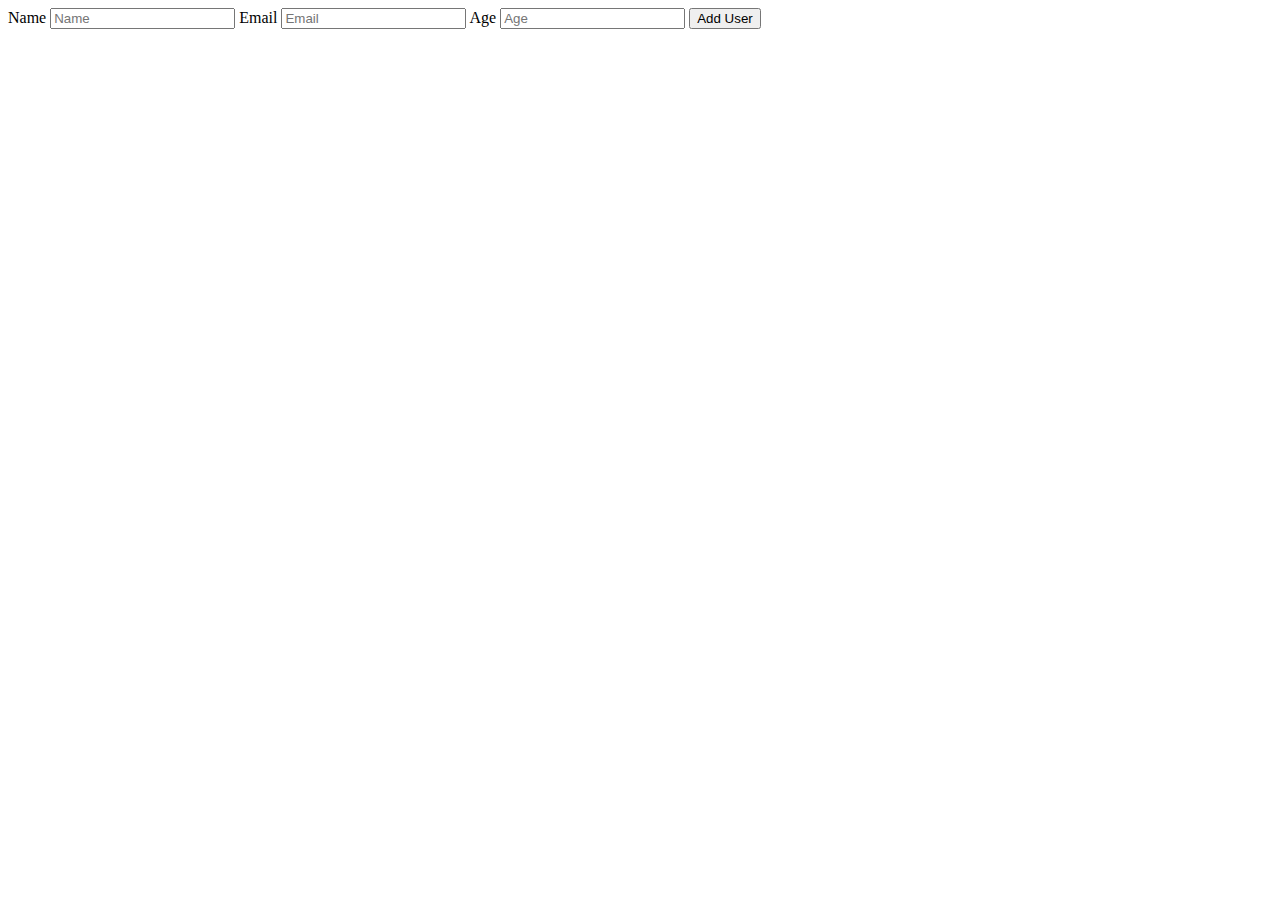
==== src/main/resources/templates/add-user.html @ fbcc319f "Final 1.0" ====
<!DOCTYPE html>
<!--
To change this license header, choose License Headers in Project Properties.
To change this template file, choose Tools | Templates
and open the template in the editor.
-->
<html>
    <head>
        <title>TODO supply a title</title>
        <meta charset="UTF-8">
        <meta name="viewport" content="width=device-width, initial-scale=1.0">
        <link rel="stylesheet" href="<%=../reset.css">
        <link rel="stylesheet" href="<%=../styleMain.css">
    </head>
    <body>
        <form action="#" th:action="@{/adduser}" th:object="${user}" method="post">
    <label for="name">Name</label>
    <input type="text" th:field="*{name}" id="name" placeholder="Name">
    <span th:if="${#fields.hasErrors('name')}" th:errors="*{name}"></span>
    <label for="email">Email</label>
    <input type="text" th:field="*{email}" id="email" placeholder="Email">
    <span th:if="${#fields.hasErrors('email')}" th:errors="*{email}"></span>
    <label for="age">Age</label>
    <input type="text" th:field="*{age}" id="age" placeholder="Age">
    <span th:if="${#fields.hasErrors('age')}" th:errors="*{age}"></span>
    <input type="submit" value="Add User">
</form>
    </body>
</html>
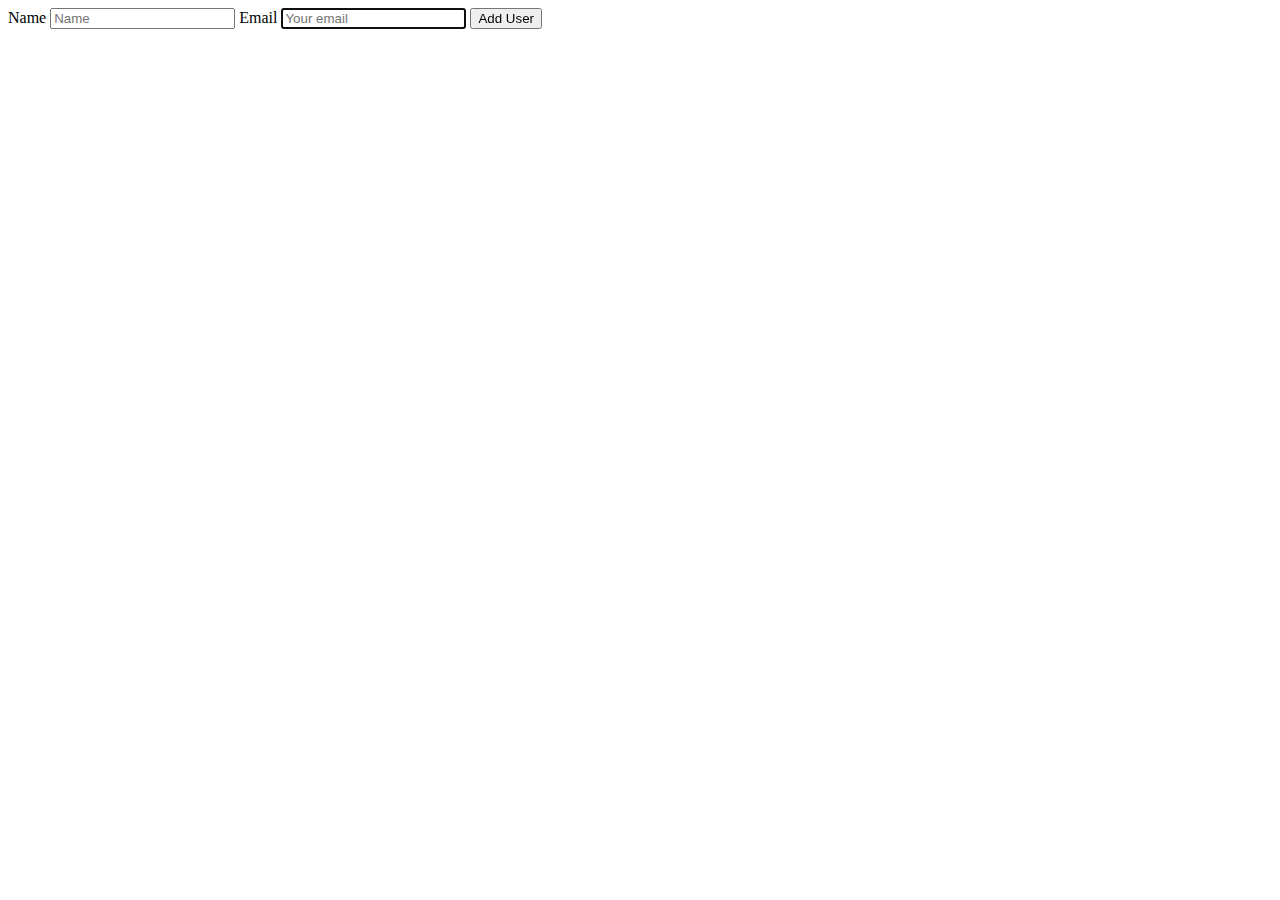
==== commit d52a261d: "Final 1.0" ====
--- a/src/main/resources/templates/add-user.html
+++ b/src/main/resources/templates/add-user.html
@@ -6,24 +6,24 @@
 -->
 <html>
     <head>
-        <title>TODO supply a title</title>
-        <meta charset="UTF-8">
+        <meta http-equiv="Content-Type" content="text/html; charset=UTF-8">
+        <title>Manilo add</title>
         <meta name="viewport" content="width=device-width, initial-scale=1.0">
-        <link rel="stylesheet" href="<%=../reset.css">
-        <link rel="stylesheet" href="<%=../styleMain.css">
     </head>
     <body>
-        <form action="#" th:action="@{/adduser}" th:object="${user}" method="post">
+        <form class="add-form" action="#" th:action="@{/adduser}" th:object="${user}" method="post">
     <label for="name">Name</label>
     <input type="text" th:field="*{name}" id="name" placeholder="Name">
-    <span th:if="${#fields.hasErrors('name')}" th:errors="*{name}"></span>
+    <span class="error" th:if="${#fields.hasErrors('name')}" th:errors="*{name}"></span>
+    
     <label for="email">Email</label>
-    <input type="text" th:field="*{email}" id="email" placeholder="Email">
-    <span th:if="${#fields.hasErrors('email')}" th:errors="*{email}"></span>
-    <label for="age">Age</label>
-    <input type="text" th:field="*{age}" id="age" placeholder="Age">
-    <span th:if="${#fields.hasErrors('age')}" th:errors="*{age}"></span>
-    <input type="submit" value="Add User">
-</form>
+    <input type="email" th:field="*{email}" id="email" required="required" autofocus="autofocus" placeholder="Your email">
+    <span class="error" th:if="${#fields.hasErrors('email')}" th:errors="*{email}"></span>
+    
+    <button type="submit"><span>Add User</span></button> 
+
+    
+    
+    
     </body>
 </html>
